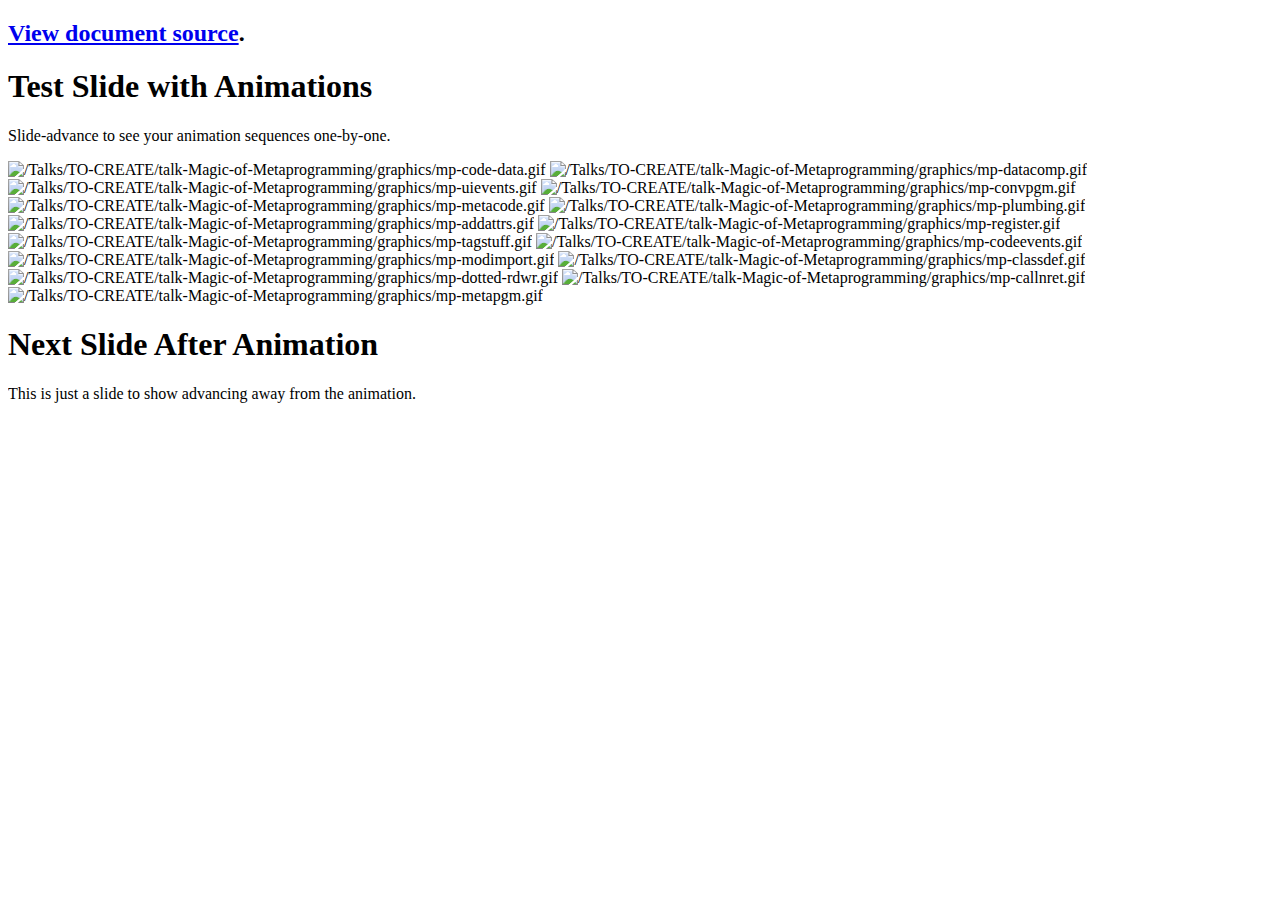
==== graphics/demo.html @ 3c226f71 "Intermediate checkin after finishing 'what is metaprogramming' diagram." ====
<?xml version="1.0" encoding="utf-8" ?>
<!DOCTYPE html PUBLIC "-//W3C//DTD XHTML 1.0 Transitional//EN" "http://www.w3.org/TR/xhtml1/DTD/xhtml1-transitional.dtd">
<html xmlns="http://www.w3.org/1999/xhtml" xml:lang="en" lang="en">
<head>
<meta http-equiv="Content-Type" content="text/html; charset=utf-8" />
<meta name="generator" content="Docutils 0.7: http://docutils.sourceforge.net/" />
<meta name="version" content="S5 1.1" />
<title></title>
<style type="text/css">

/*
:Author: David Goodger (goodger@python.org)
:Id: $Id: html4css1.css 6253 2010-03-02 00:24:53Z milde $
:Copyright: This stylesheet has been placed in the public domain.

Default cascading style sheet for the HTML output of Docutils.

See http://docutils.sf.net/docs/howto/html-stylesheets.html for how to
customize this style sheet.
*/

/* used to remove borders from tables and images */
.borderless, table.borderless td, table.borderless th {
  border: 0 }

table.borderless td, table.borderless th {
  /* Override padding for "table.docutils td" with "! important".
     The right padding separates the table cells. */
  padding: 0 0.5em 0 0 ! important }

.first {
  /* Override more specific margin styles with "! important". */
  margin-top: 0 ! important }

.last, .with-subtitle {
  margin-bottom: 0 ! important }

.hidden {
  display: none }

a.toc-backref {
  text-decoration: none ;
  color: black }

blockquote.epigraph {
  margin: 2em 5em ; }

dl.docutils dd {
  margin-bottom: 0.5em }

/* Uncomment (and remove this text!) to get bold-faced definition list terms
dl.docutils dt {
  font-weight: bold }
*/

div.abstract {
  margin: 2em 5em }

div.abstract p.topic-title {
  font-weight: bold ;
  text-align: center }

div.admonition, div.attention, div.caution, div.danger, div.error,
div.hint, div.important, div.note, div.tip, div.warning {
  margin: 2em ;
  border: medium outset ;
  padding: 1em }

div.admonition p.admonition-title, div.hint p.admonition-title,
div.important p.admonition-title, div.note p.admonition-title,
div.tip p.admonition-title {
  font-weight: bold ;
  font-family: sans-serif }

div.attention p.admonition-title, div.caution p.admonition-title,
div.danger p.admonition-title, div.error p.admonition-title,
div.warning p.admonition-title {
  color: red ;
  font-weight: bold ;
  font-family: sans-serif }

/* Uncomment (and remove this text!) to get reduced vertical space in
   compound paragraphs.
div.compound .compound-first, div.compound .compound-middle {
  margin-bottom: 0.5em }

div.compound .compound-last, div.compound .compound-middle {
  margin-top: 0.5em }
*/

div.dedication {
  margin: 2em 5em ;
  text-align: center ;
  font-style: italic }

div.dedication p.topic-title {
  font-weight: bold ;
  font-style: normal }

div.figure {
  margin-left: 2em ;
  margin-right: 2em }

div.footer, div.header {
  clear: both;
  font-size: smaller }

div.line-block {
  display: block ;
  margin-top: 1em ;
  margin-bottom: 1em }

div.line-block div.line-block {
  margin-top: 0 ;
  margin-bottom: 0 ;
  margin-left: 1.5em }

div.sidebar {
  margin: 0 0 0.5em 1em ;
  border: medium outset ;
  padding: 1em ;
  background-color: #ffffee ;
  width: 40% ;
  float: right ;
  clear: right }

div.sidebar p.rubric {
  font-family: sans-serif ;
  font-size: medium }

div.system-messages {
  margin: 5em }

div.system-messages h1 {
  color: red }

div.system-message {
  border: medium outset ;
  padding: 1em }

div.system-message p.system-message-title {
  color: red ;
  font-weight: bold }

div.topic {
  margin: 2em }

h1.section-subtitle, h2.section-subtitle, h3.section-subtitle,
h4.section-subtitle, h5.section-subtitle, h6.section-subtitle {
  margin-top: 0.4em }

h1.title {
  text-align: center }

h2.subtitle {
  text-align: center }

hr.docutils {
  width: 75% }

img.align-left, .figure.align-left, object.align-left {
  clear: left ;
  float: left ;
  margin-right: 1em }

img.align-right, .figure.align-right, object.align-right {
  clear: right ;
  float: right ;
  margin-left: 1em }

img.align-center, .figure.align-center, object.align-center {
  display: block;
  margin-left: auto;
  margin-right: auto;
}

.align-left {
  text-align: left }

.align-center {
  clear: both ;
  text-align: center }

.align-right {
  text-align: right }

/* reset inner alignment in figures */
div.align-right {
  text-align: left }

/* div.align-center * { */
/*   text-align: left } */

ol.simple, ul.simple {
  margin-bottom: 1em }

ol.arabic {
  list-style: decimal }

ol.loweralpha {
  list-style: lower-alpha }

ol.upperalpha {
  list-style: upper-alpha }

ol.lowerroman {
  list-style: lower-roman }

ol.upperroman {
  list-style: upper-roman }

p.attribution {
  text-align: right ;
  margin-left: 50% }

p.caption {
  font-style: italic }

p.credits {
  font-style: italic ;
  font-size: smaller }

p.label {
  white-space: nowrap }

p.rubric {
  font-weight: bold ;
  font-size: larger ;
  color: maroon ;
  text-align: center }

p.sidebar-title {
  font-family: sans-serif ;
  font-weight: bold ;
  font-size: larger }

p.sidebar-subtitle {
  font-family: sans-serif ;
  font-weight: bold }

p.topic-title {
  font-weight: bold }

pre.address {
  margin-bottom: 0 ;
  margin-top: 0 ;
  font: inherit }

pre.literal-block, pre.doctest-block {
  margin-left: 2em ;
  margin-right: 2em }

span.classifier {
  font-family: sans-serif ;
  font-style: oblique }

span.classifier-delimiter {
  font-family: sans-serif ;
  font-weight: bold }

span.interpreted {
  font-family: sans-serif }

span.option {
  white-space: nowrap }

span.pre {
  white-space: pre }

span.problematic {
  color: red }

span.section-subtitle {
  /* font-size relative to parent (h1..h6 element) */
  font-size: 80% }

table.citation {
  border-left: solid 1px gray;
  margin-left: 1px }

table.docinfo {
  margin: 2em 4em }

table.docutils {
  margin-top: 0.5em ;
  margin-bottom: 0.5em }

table.footnote {
  border-left: solid 1px black;
  margin-left: 1px }

table.docutils td, table.docutils th,
table.docinfo td, table.docinfo th {
  padding-left: 0.5em ;
  padding-right: 0.5em ;
  vertical-align: top }

table.docutils th.field-name, table.docinfo th.docinfo-name {
  font-weight: bold ;
  text-align: left ;
  white-space: nowrap ;
  padding-left: 0 }

h1 tt.docutils, h2 tt.docutils, h3 tt.docutils,
h4 tt.docutils, h5 tt.docutils, h6 tt.docutils {
  font-size: 100% }

ul.auto-toc {
  list-style-type: none }

</style>
<!-- configuration parameters -->
<meta name="defaultView" content="slideshow" />
<meta name="controlVis" content="visible" />
<!-- style sheet links -->
<script src="/home/caster/themes/talk-dfwuug/slides.js" type="text/javascript"></script>
<link rel="stylesheet" href="/home/caster/themes/talk-dfwuug/slides.css"
      type="text/css" media="projection" id="slideProj" />
<link rel="stylesheet" href="/home/caster/themes/talk-dfwuug/outline.css"
      type="text/css" media="screen" id="outlineStyle" />
<link rel="stylesheet" href="/home/caster/themes/talk-dfwuug/print.css"
      type="text/css" media="print" id="slidePrint" />
<link rel="stylesheet" href="/home/caster/themes/talk-dfwuug/opera.css"
      type="text/css" media="projection" id="operaFix" />
</head>
<body>
<div class="layout">
<div id="controls"></div>
<div id="currentSlide"></div>
<div id="header">

</div>
<div id="footer">
<h2><a class="reference external" href="demo.rst">View document source</a>.
</h2>
</div>
</div>
<div class="presentation">
<div class="slide" id="slide0">


<!-- Definitions of interpreted text roles (classes) for S5/HTML data. -->
<!-- This data file has been placed in the public domain. -->
<!-- Colours
======= -->
<!-- Text Sizes
========== -->
<!-- Display in Slides (Presentation Mode) Only
========================================== -->
<!-- Display in Outline Mode Only
============================ -->
<!-- Display in Print Only
===================== -->
<!-- Display in Handout Mode Only
============================ -->
<!-- Incremental Display
=================== -->

</div>
<div class="slide" id="test-slide-with-animations">
<h1>Test Slide with Animations</h1>
<p>Slide-advance to see your animation sequences one-by-one.</p>
<div class="animation container">
<img alt="/Talks/TO-CREATE/talk-Magic-of-Metaprogramming/graphics/mp-code-data.gif" class="incremental slide-display" src="/Talks/TO-CREATE/talk-Magic-of-Metaprogramming/graphics/mp-code-data.gif" />
<img alt="/Talks/TO-CREATE/talk-Magic-of-Metaprogramming/graphics/mp-datacomp.gif" class="incremental slide-display" src="/Talks/TO-CREATE/talk-Magic-of-Metaprogramming/graphics/mp-datacomp.gif" />
<img alt="/Talks/TO-CREATE/talk-Magic-of-Metaprogramming/graphics/mp-uievents.gif" class="incremental slide-display" src="/Talks/TO-CREATE/talk-Magic-of-Metaprogramming/graphics/mp-uievents.gif" />
<img alt="/Talks/TO-CREATE/talk-Magic-of-Metaprogramming/graphics/mp-convpgm.gif" class="incremental slide-display" src="/Talks/TO-CREATE/talk-Magic-of-Metaprogramming/graphics/mp-convpgm.gif" />
<img alt="/Talks/TO-CREATE/talk-Magic-of-Metaprogramming/graphics/mp-metacode.gif" class="incremental slide-display" src="/Talks/TO-CREATE/talk-Magic-of-Metaprogramming/graphics/mp-metacode.gif" />
<img alt="/Talks/TO-CREATE/talk-Magic-of-Metaprogramming/graphics/mp-plumbing.gif" class="incremental slide-display" src="/Talks/TO-CREATE/talk-Magic-of-Metaprogramming/graphics/mp-plumbing.gif" />
<img alt="/Talks/TO-CREATE/talk-Magic-of-Metaprogramming/graphics/mp-addattrs.gif" class="incremental slide-display" src="/Talks/TO-CREATE/talk-Magic-of-Metaprogramming/graphics/mp-addattrs.gif" />
<img alt="/Talks/TO-CREATE/talk-Magic-of-Metaprogramming/graphics/mp-register.gif" class="incremental slide-display" src="/Talks/TO-CREATE/talk-Magic-of-Metaprogramming/graphics/mp-register.gif" />
<img alt="/Talks/TO-CREATE/talk-Magic-of-Metaprogramming/graphics/mp-tagstuff.gif" class="incremental slide-display" src="/Talks/TO-CREATE/talk-Magic-of-Metaprogramming/graphics/mp-tagstuff.gif" />
<img alt="/Talks/TO-CREATE/talk-Magic-of-Metaprogramming/graphics/mp-codeevents.gif" class="incremental slide-display" src="/Talks/TO-CREATE/talk-Magic-of-Metaprogramming/graphics/mp-codeevents.gif" />
<img alt="/Talks/TO-CREATE/talk-Magic-of-Metaprogramming/graphics/mp-modimport.gif" class="incremental slide-display" src="/Talks/TO-CREATE/talk-Magic-of-Metaprogramming/graphics/mp-modimport.gif" />
<img alt="/Talks/TO-CREATE/talk-Magic-of-Metaprogramming/graphics/mp-classdef.gif" class="incremental slide-display" src="/Talks/TO-CREATE/talk-Magic-of-Metaprogramming/graphics/mp-classdef.gif" />
<img alt="/Talks/TO-CREATE/talk-Magic-of-Metaprogramming/graphics/mp-dotted-rdwr.gif" class="incremental slide-display" src="/Talks/TO-CREATE/talk-Magic-of-Metaprogramming/graphics/mp-dotted-rdwr.gif" />
<img alt="/Talks/TO-CREATE/talk-Magic-of-Metaprogramming/graphics/mp-callnret.gif" class="incremental slide-display" src="/Talks/TO-CREATE/talk-Magic-of-Metaprogramming/graphics/mp-callnret.gif" />
<img alt="/Talks/TO-CREATE/talk-Magic-of-Metaprogramming/graphics/mp-metapgm.gif" class="incremental slide-display" src="/Talks/TO-CREATE/talk-Magic-of-Metaprogramming/graphics/mp-metapgm.gif" />
</div>
</div>
<div class="slide" id="next-slide-after-animation">
<h1>Next Slide After Animation</h1>
<p>This is just a slide to show advancing away from the animation.</p>
</div>
</div>
</body>
</html>
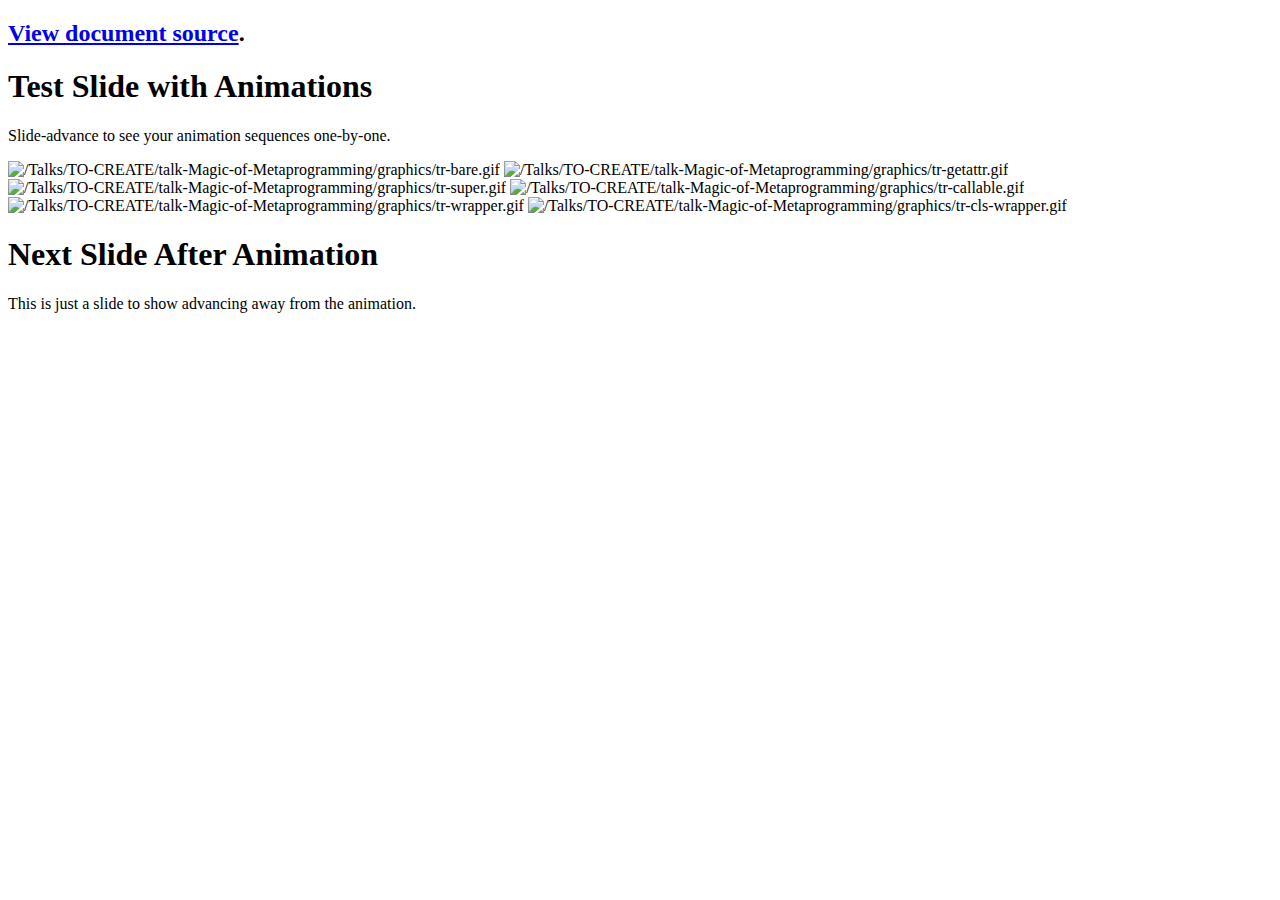
==== commit 505a06a2: "Checked in graphics, in case the generation process on the netbook is flawed." ====
--- a/graphics/demo.html
+++ b/graphics/demo.html
@@ -361,21 +361,12 @@
 <h1>Test Slide with Animations</h1>
 <p>Slide-advance to see your animation sequences one-by-one.</p>
 <div class="animation container">
-<img alt="/Talks/TO-CREATE/talk-Magic-of-Metaprogramming/graphics/mp-code-data.gif" class="incremental slide-display" src="/Talks/TO-CREATE/talk-Magic-of-Metaprogramming/graphics/mp-code-data.gif" />
-<img alt="/Talks/TO-CREATE/talk-Magic-of-Metaprogramming/graphics/mp-datacomp.gif" class="incremental slide-display" src="/Talks/TO-CREATE/talk-Magic-of-Metaprogramming/graphics/mp-datacomp.gif" />
-<img alt="/Talks/TO-CREATE/talk-Magic-of-Metaprogramming/graphics/mp-uievents.gif" class="incremental slide-display" src="/Talks/TO-CREATE/talk-Magic-of-Metaprogramming/graphics/mp-uievents.gif" />
-<img alt="/Talks/TO-CREATE/talk-Magic-of-Metaprogramming/graphics/mp-convpgm.gif" class="incremental slide-display" src="/Talks/TO-CREATE/talk-Magic-of-Metaprogramming/graphics/mp-convpgm.gif" />
-<img alt="/Talks/TO-CREATE/talk-Magic-of-Metaprogramming/graphics/mp-metacode.gif" class="incremental slide-display" src="/Talks/TO-CREATE/talk-Magic-of-Metaprogramming/graphics/mp-metacode.gif" />
-<img alt="/Talks/TO-CREATE/talk-Magic-of-Metaprogramming/graphics/mp-plumbing.gif" class="incremental slide-display" src="/Talks/TO-CREATE/talk-Magic-of-Metaprogramming/graphics/mp-plumbing.gif" />
-<img alt="/Talks/TO-CREATE/talk-Magic-of-Metaprogramming/graphics/mp-addattrs.gif" class="incremental slide-display" src="/Talks/TO-CREATE/talk-Magic-of-Metaprogramming/graphics/mp-addattrs.gif" />
-<img alt="/Talks/TO-CREATE/talk-Magic-of-Metaprogramming/graphics/mp-register.gif" class="incremental slide-display" src="/Talks/TO-CREATE/talk-Magic-of-Metaprogramming/graphics/mp-register.gif" />
-<img alt="/Talks/TO-CREATE/talk-Magic-of-Metaprogramming/graphics/mp-tagstuff.gif" class="incremental slide-display" src="/Talks/TO-CREATE/talk-Magic-of-Metaprogramming/graphics/mp-tagstuff.gif" />
-<img alt="/Talks/TO-CREATE/talk-Magic-of-Metaprogramming/graphics/mp-codeevents.gif" class="incremental slide-display" src="/Talks/TO-CREATE/talk-Magic-of-Metaprogramming/graphics/mp-codeevents.gif" />
-<img alt="/Talks/TO-CREATE/talk-Magic-of-Metaprogramming/graphics/mp-modimport.gif" class="incremental slide-display" src="/Talks/TO-CREATE/talk-Magic-of-Metaprogramming/graphics/mp-modimport.gif" />
-<img alt="/Talks/TO-CREATE/talk-Magic-of-Metaprogramming/graphics/mp-classdef.gif" class="incremental slide-display" src="/Talks/TO-CREATE/talk-Magic-of-Metaprogramming/graphics/mp-classdef.gif" />
-<img alt="/Talks/TO-CREATE/talk-Magic-of-Metaprogramming/graphics/mp-dotted-rdwr.gif" class="incremental slide-display" src="/Talks/TO-CREATE/talk-Magic-of-Metaprogramming/graphics/mp-dotted-rdwr.gif" />
-<img alt="/Talks/TO-CREATE/talk-Magic-of-Metaprogramming/graphics/mp-callnret.gif" class="incremental slide-display" src="/Talks/TO-CREATE/talk-Magic-of-Metaprogramming/graphics/mp-callnret.gif" />
-<img alt="/Talks/TO-CREATE/talk-Magic-of-Metaprogramming/graphics/mp-metapgm.gif" class="incremental slide-display" src="/Talks/TO-CREATE/talk-Magic-of-Metaprogramming/graphics/mp-metapgm.gif" />
+<img alt="/Talks/TO-CREATE/talk-Magic-of-Metaprogramming/graphics/tr-bare.gif" class="incremental slide-display" src="/Talks/TO-CREATE/talk-Magic-of-Metaprogramming/graphics/tr-bare.gif" />
+<img alt="/Talks/TO-CREATE/talk-Magic-of-Metaprogramming/graphics/tr-getattr.gif" class="incremental slide-display" src="/Talks/TO-CREATE/talk-Magic-of-Metaprogramming/graphics/tr-getattr.gif" />
+<img alt="/Talks/TO-CREATE/talk-Magic-of-Metaprogramming/graphics/tr-super.gif" class="incremental slide-display" src="/Talks/TO-CREATE/talk-Magic-of-Metaprogramming/graphics/tr-super.gif" />
+<img alt="/Talks/TO-CREATE/talk-Magic-of-Metaprogramming/graphics/tr-callable.gif" class="incremental slide-display" src="/Talks/TO-CREATE/talk-Magic-of-Metaprogramming/graphics/tr-callable.gif" />
+<img alt="/Talks/TO-CREATE/talk-Magic-of-Metaprogramming/graphics/tr-wrapper.gif" class="incremental slide-display" src="/Talks/TO-CREATE/talk-Magic-of-Metaprogramming/graphics/tr-wrapper.gif" />
+<img alt="/Talks/TO-CREATE/talk-Magic-of-Metaprogramming/graphics/tr-cls-wrapper.gif" class="incremental slide-display" src="/Talks/TO-CREATE/talk-Magic-of-Metaprogramming/graphics/tr-cls-wrapper.gif" />
 </div>
 </div>
 <div class="slide" id="next-slide-after-animation">
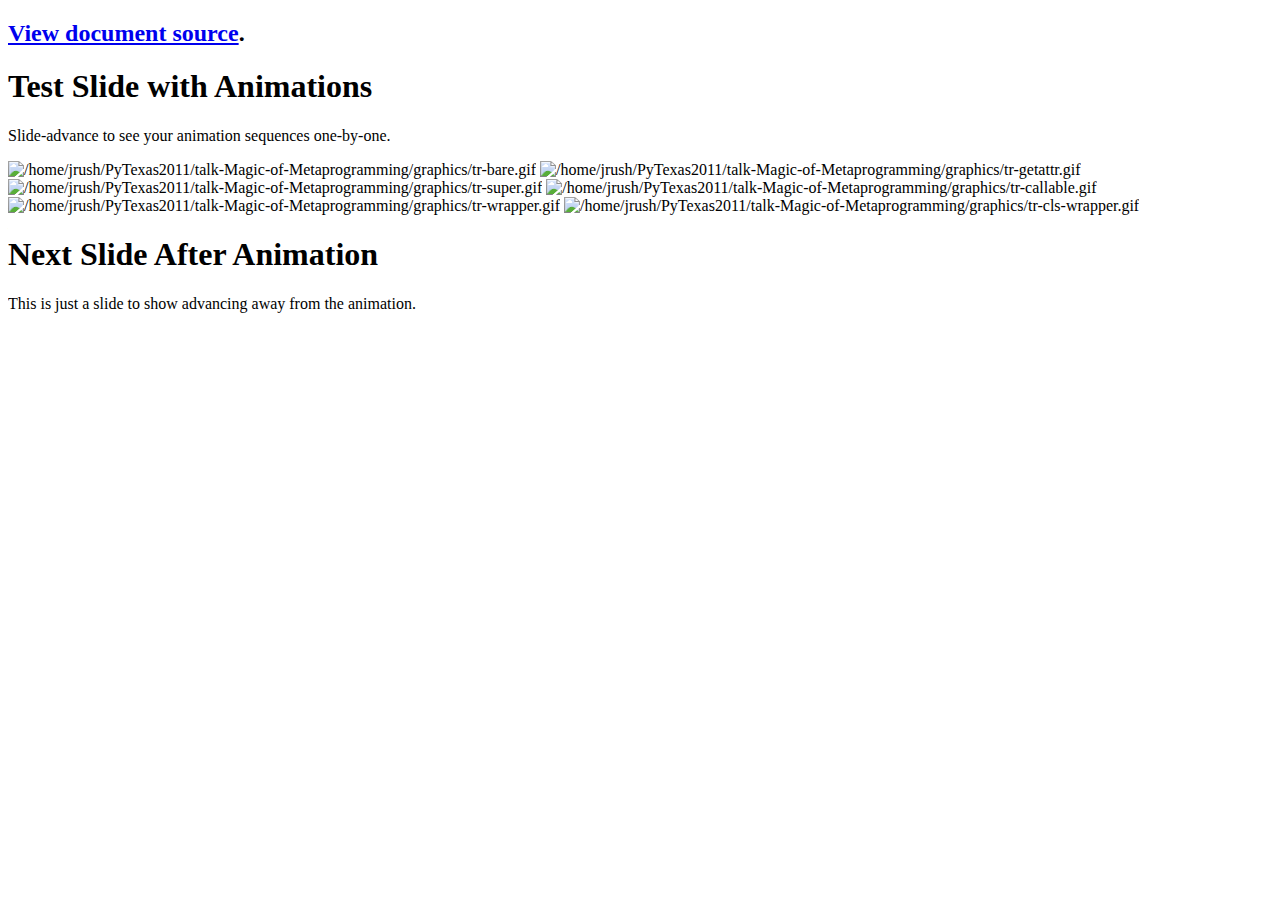
==== commit 9377e288: "Early check-in of graphics files and adopting a convention of using a README and Makefile for easier" ====
--- a/graphics/demo.html
+++ b/graphics/demo.html
@@ -361,12 +361,12 @@
 <h1>Test Slide with Animations</h1>
 <p>Slide-advance to see your animation sequences one-by-one.</p>
 <div class="animation container">
-<img alt="/Talks/TO-CREATE/talk-Magic-of-Metaprogramming/graphics/tr-bare.gif" class="incremental slide-display" src="/Talks/TO-CREATE/talk-Magic-of-Metaprogramming/graphics/tr-bare.gif" />
-<img alt="/Talks/TO-CREATE/talk-Magic-of-Metaprogramming/graphics/tr-getattr.gif" class="incremental slide-display" src="/Talks/TO-CREATE/talk-Magic-of-Metaprogramming/graphics/tr-getattr.gif" />
-<img alt="/Talks/TO-CREATE/talk-Magic-of-Metaprogramming/graphics/tr-super.gif" class="incremental slide-display" src="/Talks/TO-CREATE/talk-Magic-of-Metaprogramming/graphics/tr-super.gif" />
-<img alt="/Talks/TO-CREATE/talk-Magic-of-Metaprogramming/graphics/tr-callable.gif" class="incremental slide-display" src="/Talks/TO-CREATE/talk-Magic-of-Metaprogramming/graphics/tr-callable.gif" />
-<img alt="/Talks/TO-CREATE/talk-Magic-of-Metaprogramming/graphics/tr-wrapper.gif" class="incremental slide-display" src="/Talks/TO-CREATE/talk-Magic-of-Metaprogramming/graphics/tr-wrapper.gif" />
-<img alt="/Talks/TO-CREATE/talk-Magic-of-Metaprogramming/graphics/tr-cls-wrapper.gif" class="incremental slide-display" src="/Talks/TO-CREATE/talk-Magic-of-Metaprogramming/graphics/tr-cls-wrapper.gif" />
+<img alt="/home/jrush/PyTexas2011/talk-Magic-of-Metaprogramming/graphics/tr-bare.gif" class="incremental slide-display" src="/home/jrush/PyTexas2011/talk-Magic-of-Metaprogramming/graphics/tr-bare.gif" />
+<img alt="/home/jrush/PyTexas2011/talk-Magic-of-Metaprogramming/graphics/tr-getattr.gif" class="incremental slide-display" src="/home/jrush/PyTexas2011/talk-Magic-of-Metaprogramming/graphics/tr-getattr.gif" />
+<img alt="/home/jrush/PyTexas2011/talk-Magic-of-Metaprogramming/graphics/tr-super.gif" class="incremental slide-display" src="/home/jrush/PyTexas2011/talk-Magic-of-Metaprogramming/graphics/tr-super.gif" />
+<img alt="/home/jrush/PyTexas2011/talk-Magic-of-Metaprogramming/graphics/tr-callable.gif" class="incremental slide-display" src="/home/jrush/PyTexas2011/talk-Magic-of-Metaprogramming/graphics/tr-callable.gif" />
+<img alt="/home/jrush/PyTexas2011/talk-Magic-of-Metaprogramming/graphics/tr-wrapper.gif" class="incremental slide-display" src="/home/jrush/PyTexas2011/talk-Magic-of-Metaprogramming/graphics/tr-wrapper.gif" />
+<img alt="/home/jrush/PyTexas2011/talk-Magic-of-Metaprogramming/graphics/tr-cls-wrapper.gif" class="incremental slide-display" src="/home/jrush/PyTexas2011/talk-Magic-of-Metaprogramming/graphics/tr-cls-wrapper.gif" />
 </div>
 </div>
 <div class="slide" id="next-slide-after-animation">
